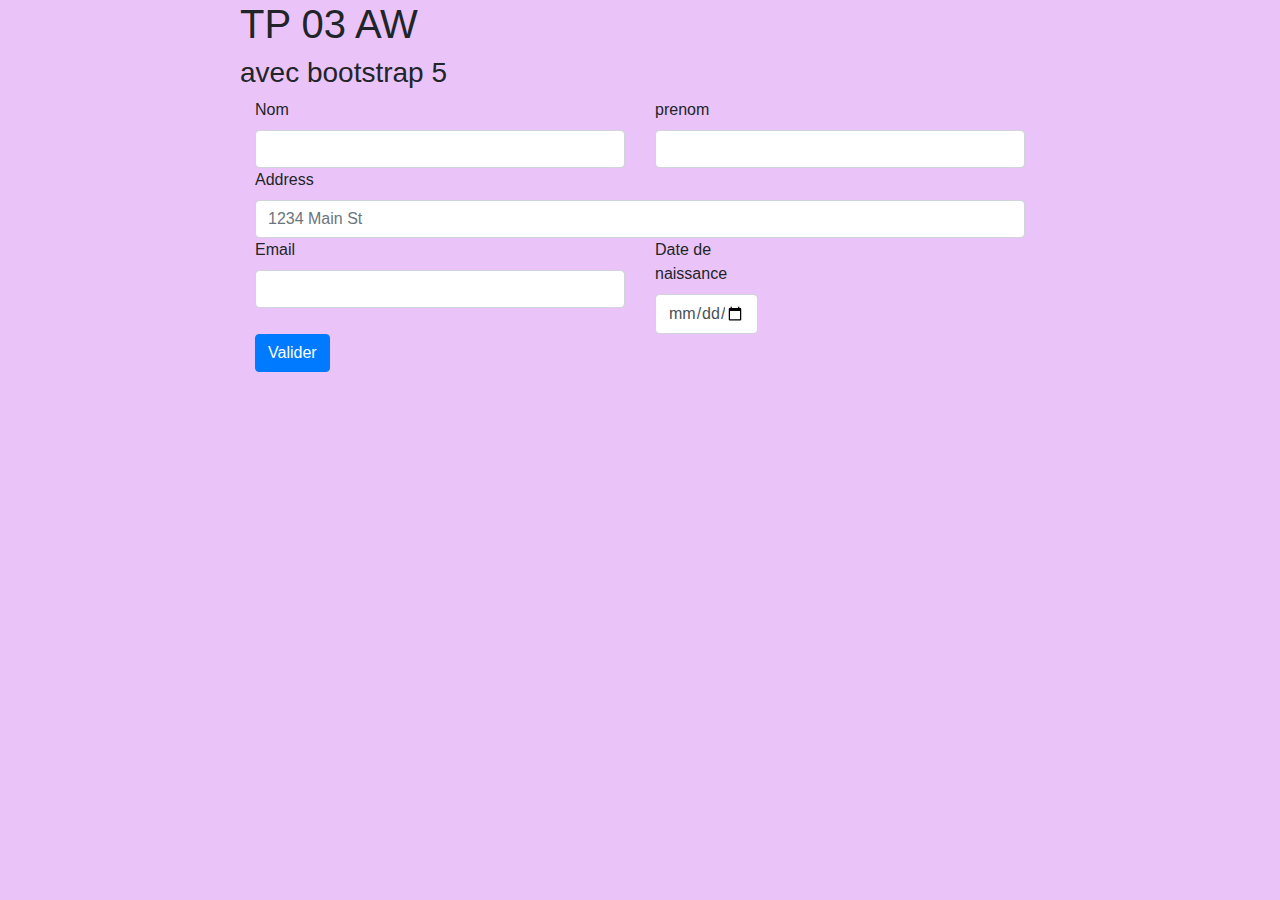
==== tp3/index.html @ 2b29d5c7 "TP 03" ====
<!doctype html>
<html lang="en">
    <head>
        <meta charset="utf-8">
        <meta http-equiv="x-ua-compatible" content="ie=edge">
        <title>TP3</title>
        <meta name="description" content="">
        <meta name="viewport" content="width=device-width, initial-scale=1">

        <link rel="apple-touch-icon" href="apple-touch-icon.png">
        <!-- Place favicon.ico in the root directory -->

        <!-- jquery pour pouvoir utiliser les composants JS de boostap (modal, tooltip...) -->
                <script src="js/jquery-3.2.1.slim.min.js"></script>
                 <!-- CSS boostrap -->
         <link rel="stylesheet" href="css/bootstrap.min.css">
          <script src="js/popper.min.js"></script>
        <!-- composants JS de boostrap (modal http://getbootstrap.com/docs/4.0/components/modal/ , collapse...) -->
          <script src="js/bootstrap.min.js"></script>
          <script src="js/form-jquery-validation.js"></script>






        <style>
          body{
              background-color: #eac4f8;
              font-family: system, -apple-system, ".SFNSText-Regular", "San Francisco", "Roboto", "Segoe UI", "Helvetica Neue", "Lucida Grande", sans-serif;
              font-size: 16px;
              margin: 0 auto;
              max-width: 800px;
          }

        </style>



    </head>
    <body>
      <H1>TP 03 AW</H1>
      <h3>avec bootstrap 5</h3>
        <!-- Add your site or application content here -->

        <div class="container">
          <form class="row g-3">
            <div class="col-md-6">
              <label for="inputEmail4" class="form-label">Nom</label>
              <input type="nom" class="form-control" id="inputEmail4">
            </div>
            <div class="col-md-6">
              <label for="inputprenomord4" class="form-label">prenom</label>
              <input type="prenom" class="form-control" id="inputprenomord4">
            </div>
            <div class="col-12">
              <label for="inputAddress" class="form-label">Address</label>
              <input type="text" class="form-control" id="inputAddress" placeholder="1234 Main St">
            </div>
            
            <div class="col-md-6">
              <label for="inputCity" class="form-label">Email</label>
              <input type="email" class="form-control" id="inputCity">
            </div>
            
            <div class="col-md-2">
              <label for="date" class="form-label">Date de naissance</label>
              <input type="date" class="form-control" id="date">
            </div>

            <div class="col-12">
              <button type="submit" class="btn btn-primary">Valider</button>
            </div>
          </form>
           
        </div>
        <div class="modal" tabindex="-1" role="dialog" id="myModal">
            <div class="modal-dialog" role="document">
                <div class="modal-content">
                <div class="modal-header">
                  <h5 class="modal-title" id="h">modal</h5>
                  <button type="button" class="close" data-dismiss="modal" aria-label="Close">
                    <span aria-hidden="true">&times;</span>
                  </button>
                </div>
                <div class="modal-body" >
                  <img id="im"/>
                  <p >MERCI</p>
                </div>
                <div class="modal-footer">
                  <button type="button" class="btn btn-primary">Save changes</button>
                  <button type="button" class="btn btn-secondary" data-dismiss="modal">Close</button>
                </div>
              </div>
            </div>
          </div>
<div class="modal" tabindex="-1" role="dialog" id="myModal2">
              <div class="modal-dialog" role="document">
                <div class="modal-content">
                  <div class="modal-header">
                    <h5 class="modal-title">oups !</h5>
                    <button type="button" class="close" data-dismiss="modal" aria-label="Close">
                      <span aria-hidden="true">&times;</span>
                    </button>
                  </div>
                  <div class="modal-body">
                    <p>Veuillez svp remplir tout les champs</p>
                  </div>
                  <div class="modal-footer">
                    <button type="button" class="btn btn-primary">Save changes</button>
                    <button type="button" class="btn btn-secondary" data-dismiss="modal">Close</button>
                  </div>
                </div>
              </div>
            </div>
    </body>
</html>
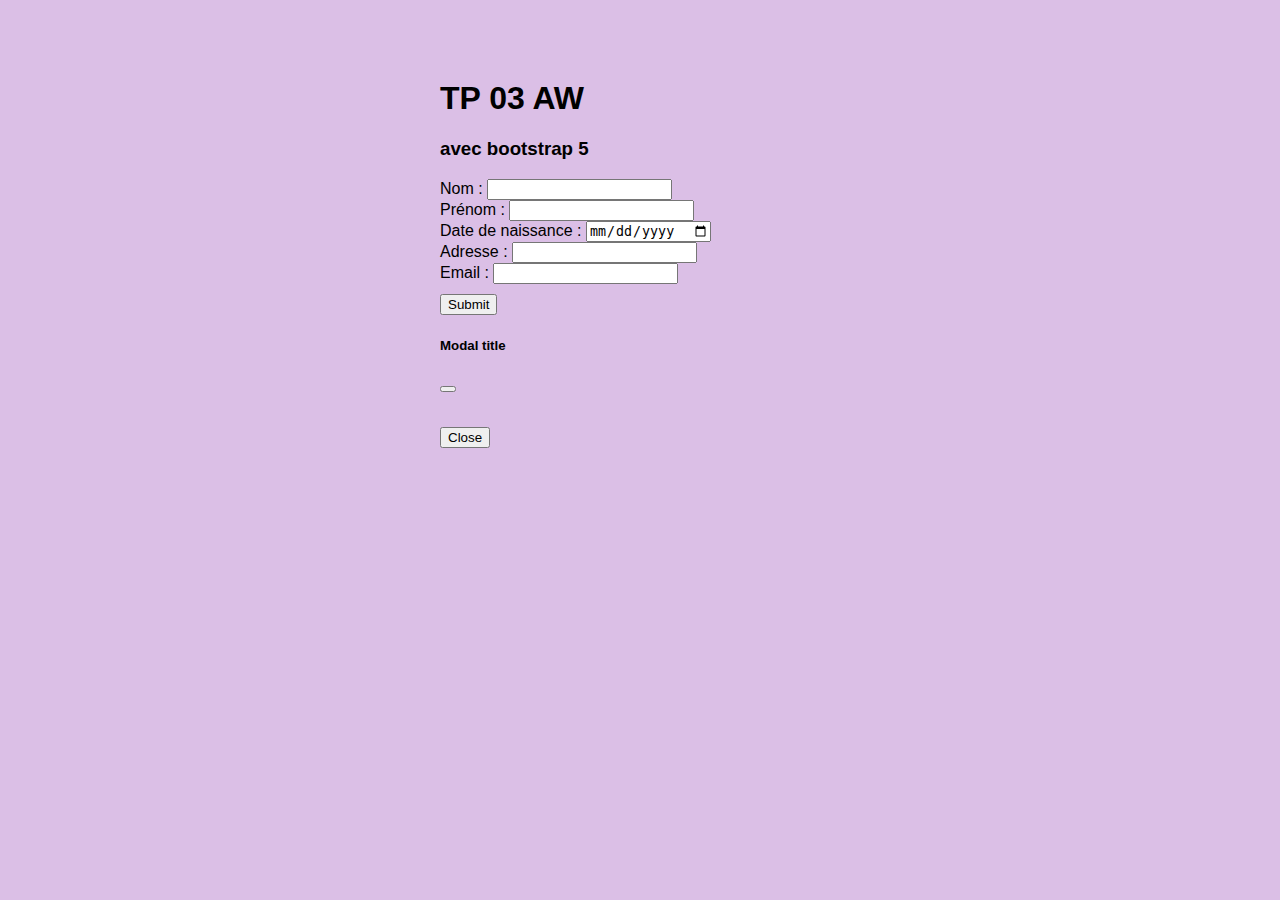
==== commit 90cbabeb: "TP03" ====
--- a/tp3/index.html
+++ b/tp3/index.html
@@ -1,118 +1,91 @@
+<!doctype html>
+<html>
 
-<!doctype html>
-<html lang="en">
-    <head>
-        <meta charset="utf-8">
-        <meta http-equiv="x-ua-compatible" content="ie=edge">
-        <title>TP3</title>
-        <meta name="description" content="">
-        <meta name="viewport" content="width=device-width, initial-scale=1">
+<head>
+    <meta charset="utf-8">
+    <meta http-equiv="x-ua-compatible" content="ie=edge">
+    <title>TP3</title>
+    <meta name="description" content="">
+    <meta name="viewport" content="width=device-width, initial-scale=1">
 
-        <link rel="apple-touch-icon" href="apple-touch-icon.png">
-        <!-- Place favicon.ico in the root directory -->
+    <link rel="apple-touch-icon" href="apple-touch-icon.png">
+    <link rel="stylesheet" href="css/main.css" />
 
-        <!-- jquery pour pouvoir utiliser les composants JS de boostap (modal, tooltip...) -->
-                <script src="js/jquery-3.2.1.slim.min.js"></script>
-                 <!-- CSS boostrap -->
-         <link rel="stylesheet" href="css/bootstrap.min.css">
-          <script src="js/popper.min.js"></script>
-        <!-- composants JS de boostrap (modal http://getbootstrap.com/docs/4.0/components/modal/ , collapse...) -->
-          <script src="js/bootstrap.min.js"></script>
-          <script src="js/form-jquery-validation.js"></script>
+    <script src="js/form-validation.js" defer></script>
+    <script src="https://cdn.jsdelivr.net/npm/bootstrap@5.1.3/dist/js/bootstrap.bundle.min.js"
+        integrity="sha384-ka7Sk0Gln4gmtz2MlQnikT1wXgYsOg+OMhuP+IlRH9sENBO0LRn5q+8nbTov4+1p"
+        crossorigin="anonymous"></script>
+
+    <link href="https://cdn.jsdelivr.net/npm/bootstrap@5.1.3/dist/css/bootstrap.min.css" rel="stylesheet"
+        integrity="sha384-1BmE4kWBq78iYhFldvKuhfTAU6auU8tT94WrHftjDbrCEXSU1oBoqyl2QvZ6jIW3" crossorigin="anonymous">
+</head>
+
+<style>
+    body{
+        background-color: #dbbfe6;
+        font-family: system, -apple-system, ".SFNSText-Regular", "San Francisco", "Roboto", "Segoe UI", "Helvetica Neue", "Lucida Grande", sans-serif;
+        font-size: 16px;
+        margin: 0 auto;
+        max-width: 800px;
+    }
+
+  </style>
+
+<body>
+    <div class="container" id="containerALL">
+
+        <H1>TP 03 AW</H1>
+        <h3>avec bootstrap 5</h3>
 
 
+        <form class="row g-3">
+            <div class="col-md-6">
+                <label for="nom">Nom :</label>
+                <input type="text" class="form-control" id="nom" max="20" min="5">
+            </div>
+            <div class="col-md-6">
+                <label for="prenom">Prénom :</label>
+                <input type="text" class="form-control" id="prenom" max="20" min="5">
+            </div>
+            <div class="col-md-6">
+                <label for="ddn">Date de naissance : </label>
+                <input type="date" class="form-control" id="ddn" placeholder="JJ/MM/AAAA">
+            </div>
+            <div class="col-md-6">
+                <label for="adress">Adresse :</label>
+                <input type="text" class="form-control" id="adress" max="50" min="5">
+            </div>
+            <div class="col-md-6">
+                <label for="mail">Email : </label>
+                <input type="email" class="form-control" id="mail" max="30" min="5">
+            </div>
+            <button type="submit" fclass="btn btn-primary" id="FormButton">Submit</button>
+        </form>
 
 
+        <div class="modal fade" id="myModal" tabindex="-1" aria-labelledby="exampleModalLabel" aria-hidden="true">
+            <div class="modal-dialog">
+                <div class="modal-content">
+                    <div class="modal-header">
 
+                        <h5 class="modal-title" id="myModalLabel">Modal title</h5>
+                        <button type="button" class="btn-close" data-bs-dismiss="modal" aria-label="Close"></button>
 
-        <style>
-          body{
-              background-color: #eac4f8;
-              font-family: system, -apple-system, ".SFNSText-Regular", "San Francisco", "Roboto", "Segoe UI", "Helvetica Neue", "Lucida Grande", sans-serif;
-              font-size: 16px;
-              margin: 0 auto;
-              max-width: 800px;
-          }
+                    </div>
+                    <div class="modal-body">
+                        <p id="errorModal"></p>
+                        <p id="textModal"></p>
+                        <img src="" alt="" id="imgModal" style="max-width: 100%;">
+                        <a href="" id="linkModal" target="_blank"></a>
+                    </div>
+                    <div class="modal-footer">
+                        <button type="button" class="btn btn-secondary" data-bs-dismiss="modal">Close</button>
+                    </div>
+                </div>
+            </div>
+        </div>
 
-        </style>
+    </div>
+</body>
 
-
-
-    </head>
-    <body>
-      <H1>TP 03 AW</H1>
-      <h3>avec bootstrap 5</h3>
-        <!-- Add your site or application content here -->
-
-        <div class="container">
-          <form class="row g-3">
-            <div class="col-md-6">
-              <label for="inputEmail4" class="form-label">Nom</label>
-              <input type="nom" class="form-control" id="inputEmail4">
-            </div>
-            <div class="col-md-6">
-              <label for="inputprenomord4" class="form-label">prenom</label>
-              <input type="prenom" class="form-control" id="inputprenomord4">
-            </div>
-            <div class="col-12">
-              <label for="inputAddress" class="form-label">Address</label>
-              <input type="text" class="form-control" id="inputAddress" placeholder="1234 Main St">
-            </div>
-            
-            <div class="col-md-6">
-              <label for="inputCity" class="form-label">Email</label>
-              <input type="email" class="form-control" id="inputCity">
-            </div>
-            
-            <div class="col-md-2">
-              <label for="date" class="form-label">Date de naissance</label>
-              <input type="date" class="form-control" id="date">
-            </div>
-
-            <div class="col-12">
-              <button type="submit" class="btn btn-primary">Valider</button>
-            </div>
-          </form>
-           
-        </div>
-        <div class="modal" tabindex="-1" role="dialog" id="myModal">
-            <div class="modal-dialog" role="document">
-                <div class="modal-content">
-                <div class="modal-header">
-                  <h5 class="modal-title" id="h">modal</h5>
-                  <button type="button" class="close" data-dismiss="modal" aria-label="Close">
-                    <span aria-hidden="true">&times;</span>
-                  </button>
-                </div>
-                <div class="modal-body" >
-                  <img id="im"/>
-                  <p >MERCI</p>
-                </div>
-                <div class="modal-footer">
-                  <button type="button" class="btn btn-primary">Save changes</button>
-                  <button type="button" class="btn btn-secondary" data-dismiss="modal">Close</button>
-                </div>
-              </div>
-            </div>
-          </div>
-<div class="modal" tabindex="-1" role="dialog" id="myModal2">
-              <div class="modal-dialog" role="document">
-                <div class="modal-content">
-                  <div class="modal-header">
-                    <h5 class="modal-title">oups !</h5>
-                    <button type="button" class="close" data-dismiss="modal" aria-label="Close">
-                      <span aria-hidden="true">&times;</span>
-                    </button>
-                  </div>
-                  <div class="modal-body">
-                    <p>Veuillez svp remplir tout les champs</p>
-                  </div>
-                  <div class="modal-footer">
-                    <button type="button" class="btn btn-primary">Save changes</button>
-                    <button type="button" class="btn btn-secondary" data-dismiss="modal">Close</button>
-                  </div>
-                </div>
-              </div>
-            </div>
-    </body>
-</html>
+</html>--- a/tp3/css/main.css
+++ b/tp3/css/main.css
@@ -0,0 +1,30 @@
+body{
+    background-color: rgb(95,158,160, 0.2);              
+    font-family: system, -apple-system, ".SFNSText-Regular", "San Francisco", "Roboto", "Segoe UI", "Helvetica Neue", "Lucida Grande", sans-serif;
+    font-size: 16px;
+    margin: 0 auto;
+    width: 100%;          
+}
+
+#containerALL{
+    width: 50%; 
+    margin: 10% auto;
+}
+
+#containerALL h2{
+    text-align: center;
+    margin: 50px 0;
+}
+
+form button {
+    margin-top: 10px;
+}
+
+.modal-dialog{
+    width: 100%;
+    height: 100%
+}
+
+.modal-content{
+    width: 100%   
+}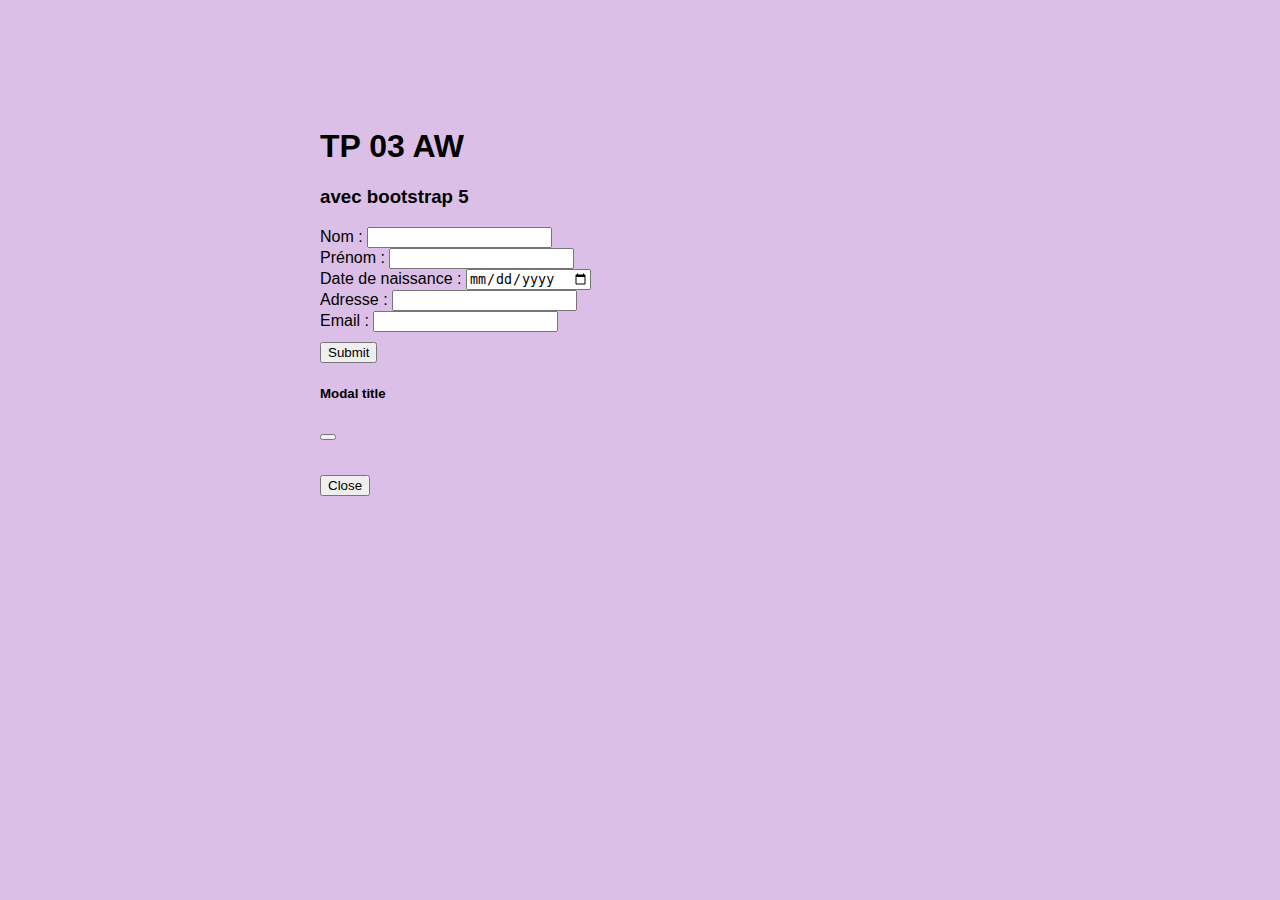
==== commit c934d46e: "TP04" ====
--- a/tp3/index.html
+++ b/tp3/index.html
@@ -26,7 +26,7 @@
         font-family: system, -apple-system, ".SFNSText-Regular", "San Francisco", "Roboto", "Segoe UI", "Helvetica Neue", "Lucida Grande", sans-serif;
         font-size: 16px;
         margin: 0 auto;
-        max-width: 800px;
+        max-width: 2000px;
     }
 
   </style>
@@ -69,7 +69,7 @@
                     <div class="modal-header">
 
                         <h5 class="modal-title" id="myModalLabel">Modal title</h5>
-                        <button type="button" class="btn-close" data-bs-dismiss="modal" aria-label="Close"></button>
+                        <button type="button" class="bZn-close" data-bs-dismiss="modal" aria-label="Close"></button>
 
                     </div>
                     <div class="modal-body">
